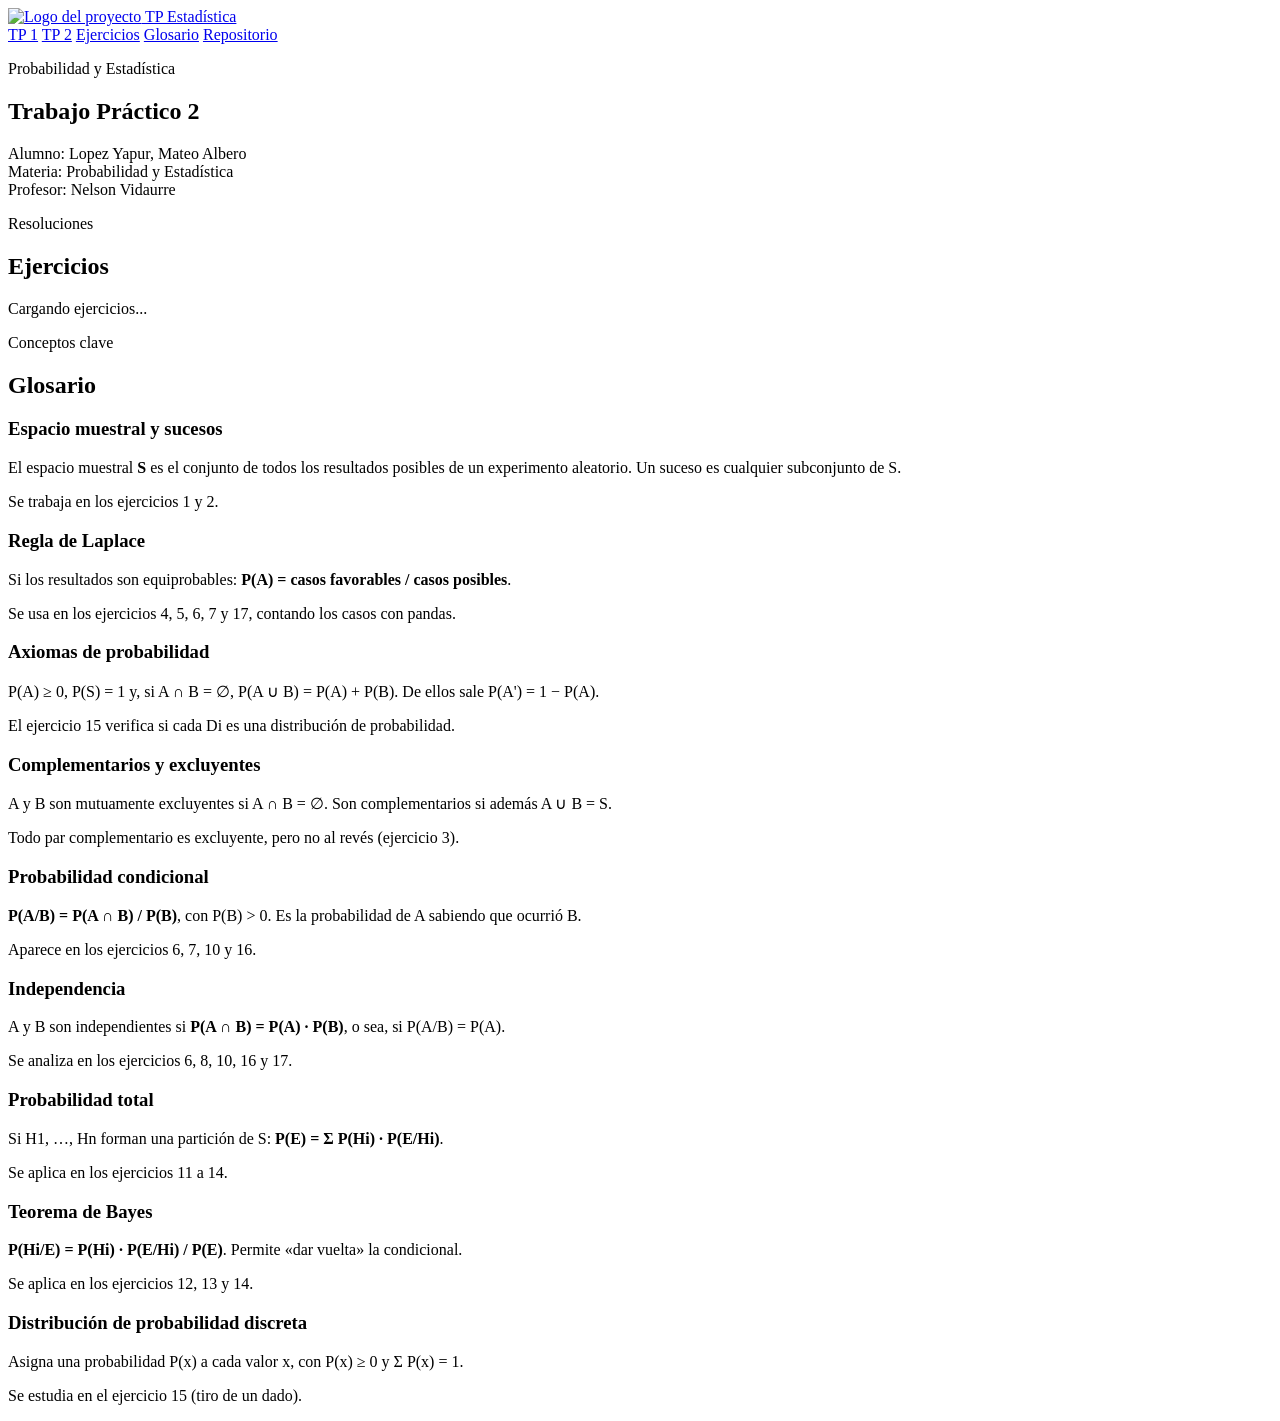
==== static/tp2.html @ 3dc31f1a "Se agregan los ejercicios del tp2 con su exportacion a excel y sus eejercicios en python" ====
<!DOCTYPE html>
<html lang="es">
<head>
  <meta charset="utf-8">
  <meta name="viewport" content="width=device-width, initial-scale=1">
  <title>TP 2 - Probabilidad y Estadística</title>
  <link rel="stylesheet" href="/style.css">
  <script src="https://cdn.jsdelivr.net/npm/chart.js@4.4.1/dist/chart.umd.min.js" defer></script>
  <script src="/js.js" defer></script>
</head>
<body data-api="/api/tp2/ejercicios">
  <header class="encabezado">
    <nav class="navbar" aria-label="Navegación principal">
      <a class="marca" href="#inicio" aria-label="Ir al inicio">
        <img src="/public/python.webp" alt="Logo del proyecto" class="logo">
        <span>TP Estadística</span>
      </a>
      <div class="nav-links">
        <a href="/">TP 1</a>
        <a href="/tp2" class="activo" aria-current="page">TP 2</a>
        <a href="#ejercicios">Ejercicios</a>
        <a href="#glosario">Glosario</a>
        <a href="https://github.com/Yappur/TP_Analisis_De_Datos" target="_blank" rel="noopener noreferrer">Repositorio</a>
      </div>
    </nav>
  </header>

  <main id="inicio">
    <section class="presentacion" aria-labelledby="titulo-principal">
      <p class="etiqueta">Probabilidad y Estadística</p>
      <h1 id="titulo-principal">Trabajo Práctico 2</h1>
      <p>
        Alumno: Lopez Yapur, Mateo Albero<br>
        Materia: Probabilidad y Estadística<br>
        Profesor: Nelson Vidaurre <br>
      </p>
    </section>

    <section id="ejercicios" class="seccion" aria-labelledby="titulo-ejercicios">
      <div class="seccion-titulo">
        <p class="etiqueta">Resoluciones</p>
        <h2 id="titulo-ejercicios">Ejercicios</h2>
      </div>
      <div id="menu" class="menu-ejercicios" aria-label="Lista de ejercicios"></div>
      <article id="contenido" class="panel-ejercicio" aria-live="polite">
        <p class="estado">Cargando ejercicios...</p>
      </article>
    </section>

    <section id="glosario" class="seccion glosario" aria-labelledby="titulo-glosario">
      <div class="seccion-titulo">
        <p class="etiqueta">Conceptos clave</p>
        <h2 id="titulo-glosario">Glosario</h2>
      </div>

      <div class="glosario-grid">
        <article>
          <h3>Espacio muestral y sucesos</h3>
          <p>El espacio muestral <strong>S</strong> es el conjunto de todos los resultados posibles de un experimento aleatorio. Un suceso es cualquier subconjunto de S.</p>
          <p>Se trabaja en los ejercicios 1 y 2.</p>
        </article>

        <article>
          <h3>Regla de Laplace</h3>
          <p>Si los resultados son equiprobables: <strong>P(A) = casos favorables / casos posibles</strong>.</p>
          <p>Se usa en los ejercicios 4, 5, 6, 7 y 17, contando los casos con pandas.</p>
        </article>

        <article>
          <h3>Axiomas de probabilidad</h3>
          <p>P(A) ≥ 0, P(S) = 1 y, si A ∩ B = ∅, P(A ∪ B) = P(A) + P(B). De ellos sale P(A') = 1 − P(A).</p>
          <p>El ejercicio 15 verifica si cada Di es una distribución de probabilidad.</p>
        </article>

        <article>
          <h3>Complementarios y excluyentes</h3>
          <p>A y B son mutuamente excluyentes si A ∩ B = ∅. Son complementarios si además A ∪ B = S.</p>
          <p>Todo par complementario es excluyente, pero no al revés (ejercicio 3).</p>
        </article>

        <article>
          <h3>Probabilidad condicional</h3>
          <p><strong>P(A/B) = P(A ∩ B) / P(B)</strong>, con P(B) &gt; 0. Es la probabilidad de A sabiendo que ocurrió B.</p>
          <p>Aparece en los ejercicios 6, 7, 10 y 16.</p>
        </article>

        <article>
          <h3>Independencia</h3>
          <p>A y B son independientes si <strong>P(A ∩ B) = P(A) · P(B)</strong>, o sea, si P(A/B) = P(A).</p>
          <p>Se analiza en los ejercicios 6, 8, 10, 16 y 17.</p>
        </article>

        <article>
          <h3>Probabilidad total</h3>
          <p>Si H1, …, Hn forman una partición de S: <strong>P(E) = Σ P(Hi) · P(E/Hi)</strong>.</p>
          <p>Se aplica en los ejercicios 11 a 14.</p>
        </article>

        <article>
          <h3>Teorema de Bayes</h3>
          <p><strong>P(Hi/E) = P(Hi) · P(E/Hi) / P(E)</strong>. Permite «dar vuelta» la condicional.</p>
          <p>Se aplica en los ejercicios 12, 13 y 14.</p>
        </article>

        <article>
          <h3>Distribución de probabilidad discreta</h3>
          <p>Asigna una probabilidad P(x) a cada valor x, con P(x) ≥ 0 y Σ P(x) = 1.</p>
          <p>Se estudia en el ejercicio 15 (tiro de un dado).</p>
        </article>
      </div>
    </section>
  </main>
</body>
</html>
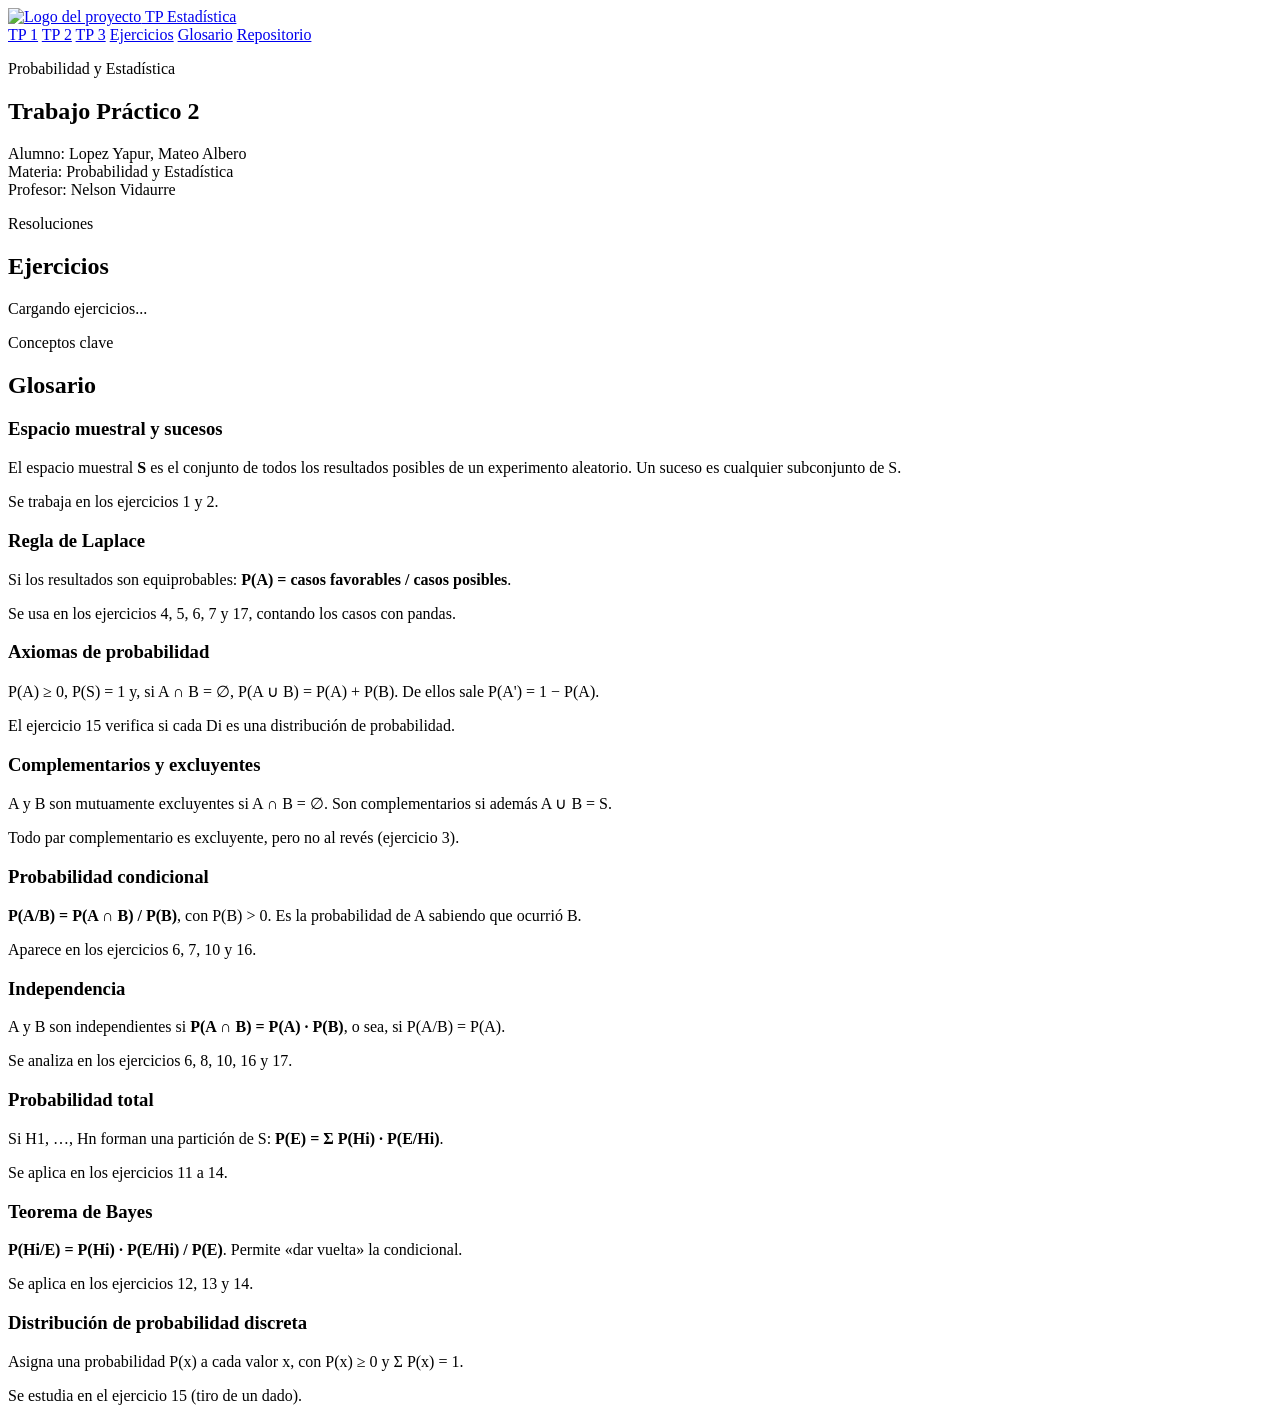
==== commit d98f7b3d: "Se agrega pagina de tp 3" ====
--- a/static/tp2.html
+++ b/static/tp2.html
@@ -18,6 +18,7 @@
       <div class="nav-links">
         <a href="/">TP 1</a>
         <a href="/tp2" class="activo" aria-current="page">TP 2</a>
+        <a href="/tp3">TP 3</a>
         <a href="#ejercicios">Ejercicios</a>
         <a href="#glosario">Glosario</a>
         <a href="https://github.com/Yappur/TP_Analisis_De_Datos" target="_blank" rel="noopener noreferrer">Repositorio</a>
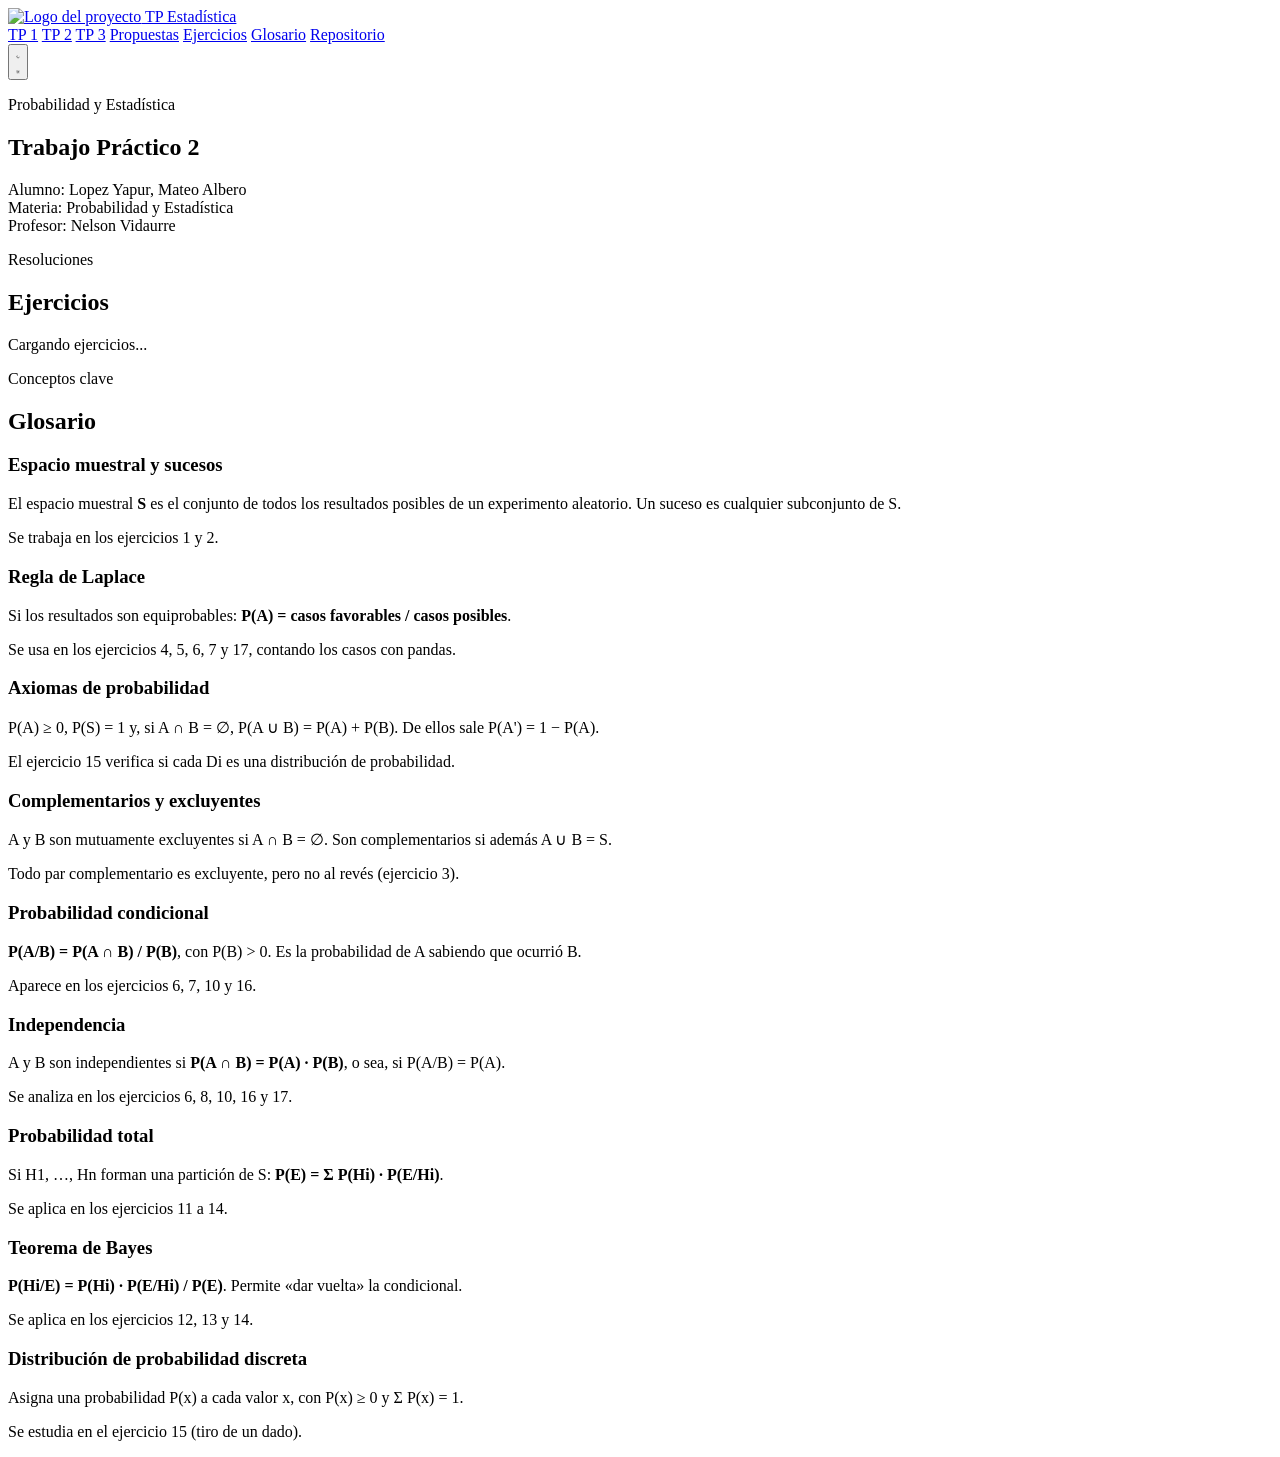
==== commit 667940c6: "Se implementan nuevos estilos y detalles" ====
--- a/static/tp2.html
+++ b/static/tp2.html
@@ -19,10 +19,15 @@
         <a href="/">TP 1</a>
         <a href="/tp2" class="activo" aria-current="page">TP 2</a>
         <a href="/tp3">TP 3</a>
+        <a href="/propuestas.html">Propuestas</a>
         <a href="#ejercicios">Ejercicios</a>
         <a href="#glosario">Glosario</a>
         <a href="https://github.com/Yappur/TP_Analisis_De_Datos" target="_blank" rel="noopener noreferrer">Repositorio</a>
       </div>
+      <button class="theme-toggle" type="button" aria-label="Activar modo oscuro" aria-pressed="false" title="Cambiar tema">
+        <svg class="icon-moon" viewBox="0 0 24 24" fill="none" stroke="currentColor" stroke-width="1.8" stroke-linecap="round" stroke-linejoin="round" aria-hidden="true"><path d="M20.2 15.5A8.4 8.4 0 0 1 8.5 3.8 8.5 8.5 0 1 0 20.2 15.5Z"/></svg>
+        <svg class="icon-sun" viewBox="0 0 24 24" fill="none" stroke="currentColor" stroke-width="1.8" stroke-linecap="round" aria-hidden="true"><circle cx="12" cy="12" r="4"/><path d="M12 2v2m0 16v2M4.93 4.93l1.42 1.42m11.3 11.3 1.42 1.42M2 12h2m16 0h2M4.93 19.07l1.42-1.42m11.3-11.3 1.42-1.42"/></svg>
+      </button>
     </nav>
   </header>
 
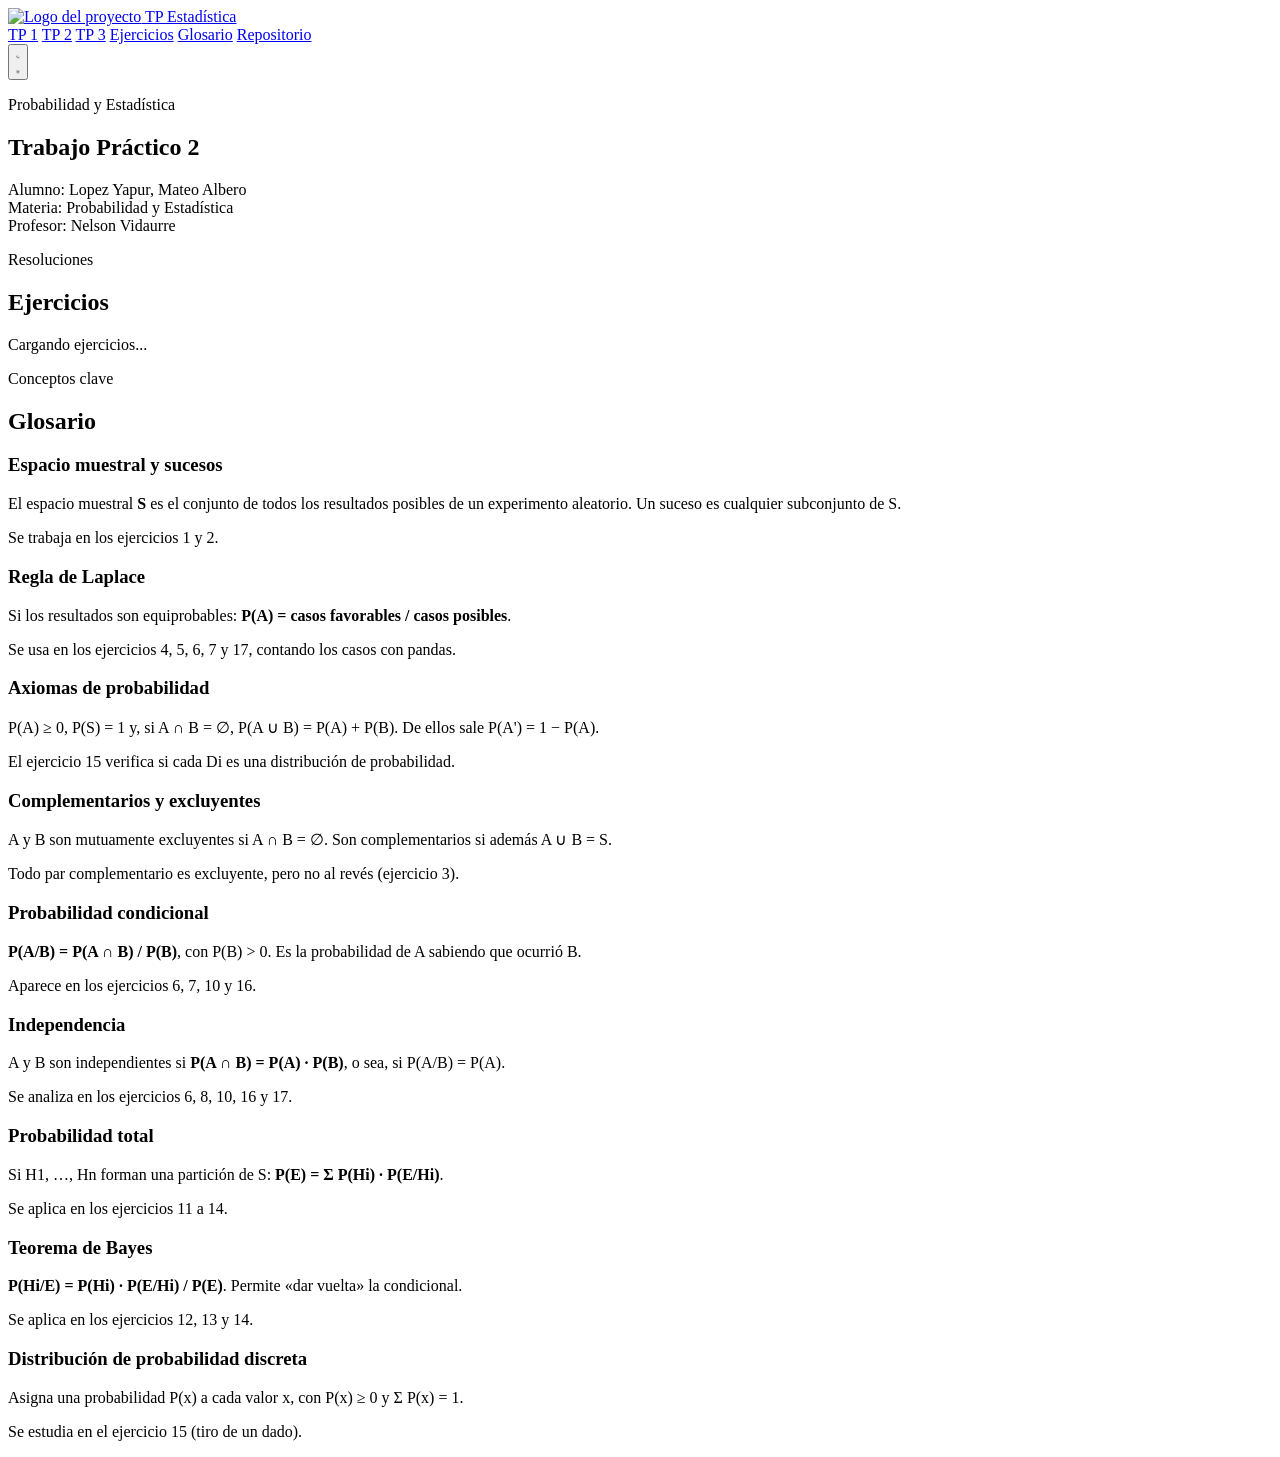
==== commit 0bacc9f6: "Se elimina propuestas" ====
--- a/static/tp2.html
+++ b/static/tp2.html
@@ -19,7 +19,6 @@
         <a href="/">TP 1</a>
         <a href="/tp2" class="activo" aria-current="page">TP 2</a>
         <a href="/tp3">TP 3</a>
-        <a href="/propuestas.html">Propuestas</a>
         <a href="#ejercicios">Ejercicios</a>
         <a href="#glosario">Glosario</a>
         <a href="https://github.com/Yappur/TP_Analisis_De_Datos" target="_blank" rel="noopener noreferrer">Repositorio</a>
